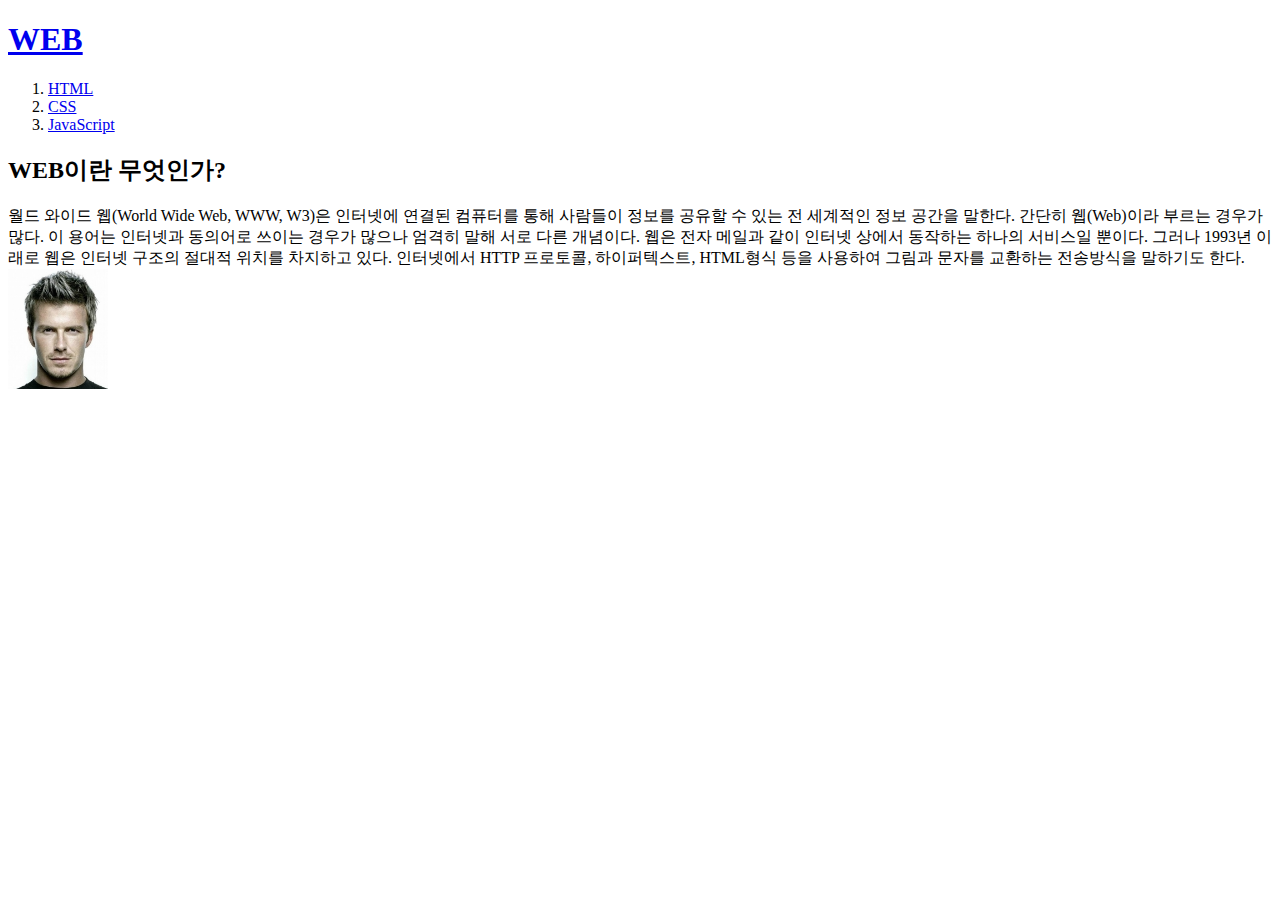
==== index.html @ ef2f00ae "Ver 1.0_first version" ====
<!DOCTYPE html>
<html lang="en" dir="ltr">
  <head>
    <title>MinWook1 - Welcome</title>
    <meta charset="utf-8">
    <title></title>
  </head>
  <body>
    <h1><a href="index.html">WEB</a></h1>
    <ol>
      <li><a href="1.html">HTML</a></li>
      <li><a href="2.html">CSS</a></li>
      <li><a href="3.html">JavaScript</a></li>
    </ol>
    <h2>WEB이란 무엇인가?</h2>
    월드 와이드 웹(World Wide Web, WWW, W3)은 인터넷에 연결된 컴퓨터를 통해 사람들이 정보를 공유할 수 있는 전 세계적인 정보 공간을 말한다. 간단히 웹(Web)이라 부르는 경우가 많다. 이 용어는 인터넷과 동의어로 쓰이는 경우가 많으나 엄격히 말해 서로 다른 개념이다. 웹은 전자 메일과 같이 인터넷 상에서 동작하는 하나의 서비스일 뿐이다. 그러나 1993년 이래로 웹은 인터넷 구조의 절대적 위치를 차지하고 있다.
인터넷에서 HTTP 프로토콜, 하이퍼텍스트, HTML형식 등을 사용하여 그림과 문자를 교환하는 전송방식을 말하기도 한다.
    <br><img src="beckham.png" width="100">
  </body>
</html>
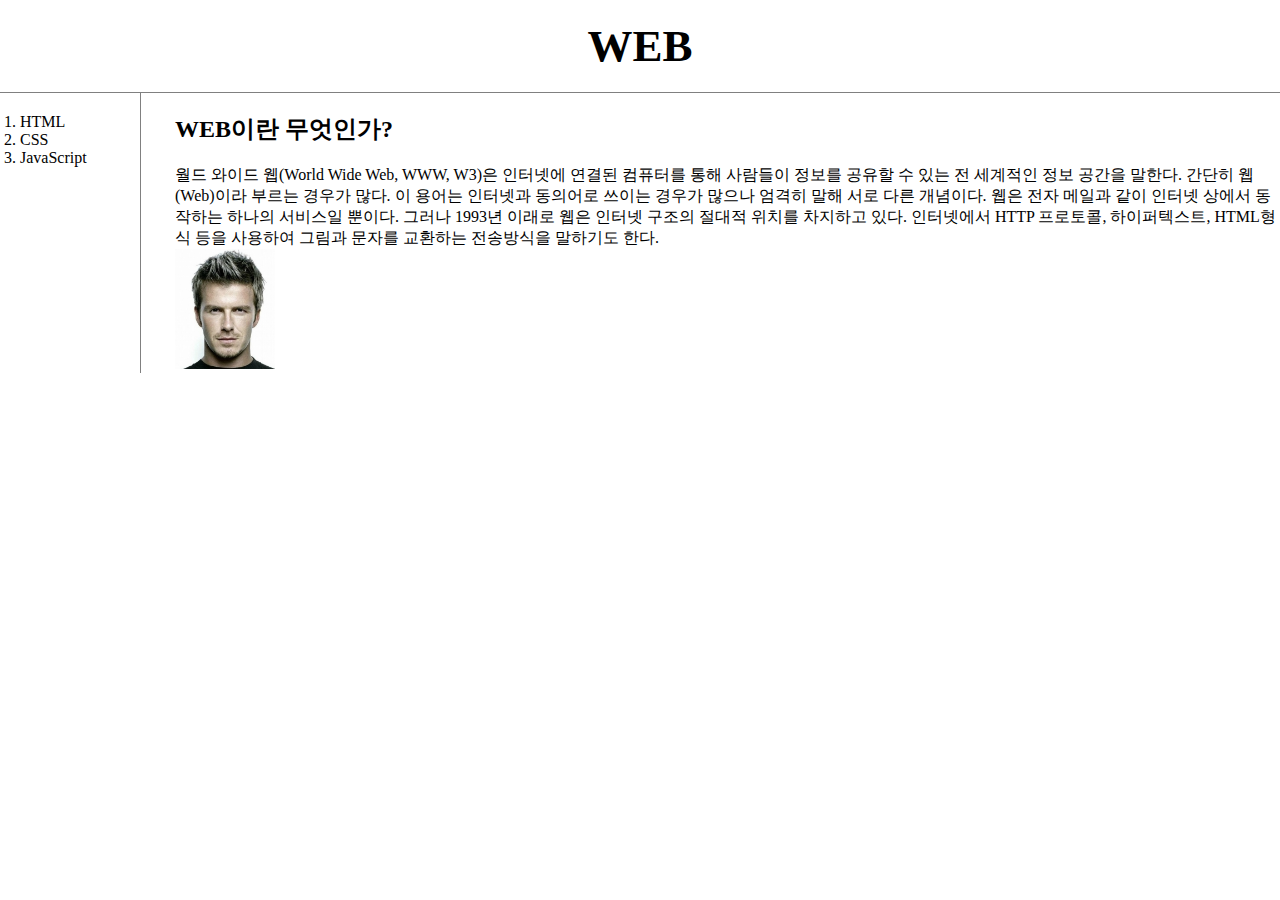
==== commit 6918df78: "ver 2.0" ====
--- a/index.html
+++ b/index.html
@@ -3,18 +3,23 @@
   <head>
     <title>MinWook1 - Welcome</title>
     <meta charset="utf-8">
+    <link rel="stylesheet" href="style.css" />
     <title></title>
   </head>
   <body>
     <h1><a href="index.html">WEB</a></h1>
-    <ol>
-      <li><a href="1.html">HTML</a></li>
-      <li><a href="2.html">CSS</a></li>
-      <li><a href="3.html">JavaScript</a></li>
-    </ol>
-    <h2>WEB이란 무엇인가?</h2>
-    월드 와이드 웹(World Wide Web, WWW, W3)은 인터넷에 연결된 컴퓨터를 통해 사람들이 정보를 공유할 수 있는 전 세계적인 정보 공간을 말한다. 간단히 웹(Web)이라 부르는 경우가 많다. 이 용어는 인터넷과 동의어로 쓰이는 경우가 많으나 엄격히 말해 서로 다른 개념이다. 웹은 전자 메일과 같이 인터넷 상에서 동작하는 하나의 서비스일 뿐이다. 그러나 1993년 이래로 웹은 인터넷 구조의 절대적 위치를 차지하고 있다.
-인터넷에서 HTTP 프로토콜, 하이퍼텍스트, HTML형식 등을 사용하여 그림과 문자를 교환하는 전송방식을 말하기도 한다.
-    <br><img src="beckham.png" width="100">
+    <div id="grid">
+      <ol>
+        <li><a href="1.html">HTML</a></li>
+        <li><a href="2.html">CSS</a></li>
+        <li><a href="3.html">JavaScript</a></li>
+      </ol>
+      <div id="article">
+        <h2>WEB이란 무엇인가?</h2>
+        월드 와이드 웹(World Wide Web, WWW, W3)은 인터넷에 연결된 컴퓨터를 통해 사람들이 정보를 공유할 수 있는 전 세계적인 정보 공간을 말한다. 간단히 웹(Web)이라 부르는 경우가 많다. 이 용어는 인터넷과 동의어로 쓰이는 경우가 많으나 엄격히 말해 서로 다른 개념이다. 웹은 전자 메일과 같이 인터넷 상에서 동작하는 하나의 서비스일 뿐이다. 그러나 1993년 이래로 웹은 인터넷 구조의 절대적 위치를 차지하고 있다.
+        인터넷에서 HTTP 프로토콜, 하이퍼텍스트, HTML형식 등을 사용하여 그림과 문자를 교환하는 전송방식을 말하기도 한다.
+        <br><img src="beckham.png" width="100">
+      </div>
+    </div>
   </body>
 </html>
--- a/style.css
+++ b/style.css
@@ -0,0 +1,38 @@
+h1 {
+  font-size: 45px;
+  text-align: center;
+  border-bottom: 1px solid gray;
+  margin: 0px;
+  padding: 20px;
+}
+a {
+  color: black;
+  text-decoration: none;
+}
+ol {
+  border-right: 1px solid gray;
+  width: 100px;
+  margin: 0px;
+  padding: 20px;
+}
+body {
+  margin: 0px;
+}
+#article {
+  padding-left: 25px;
+}
+#grid {
+  display: grid;
+  grid-template-columns: 150px 1fr;
+}
+@media (max-width: 800px) {
+  #grid {
+    display: block;
+  }
+  #grid ol {
+    border-right: none;
+  }
+  h1 {
+    border-bottom: none;
+  }
+}
